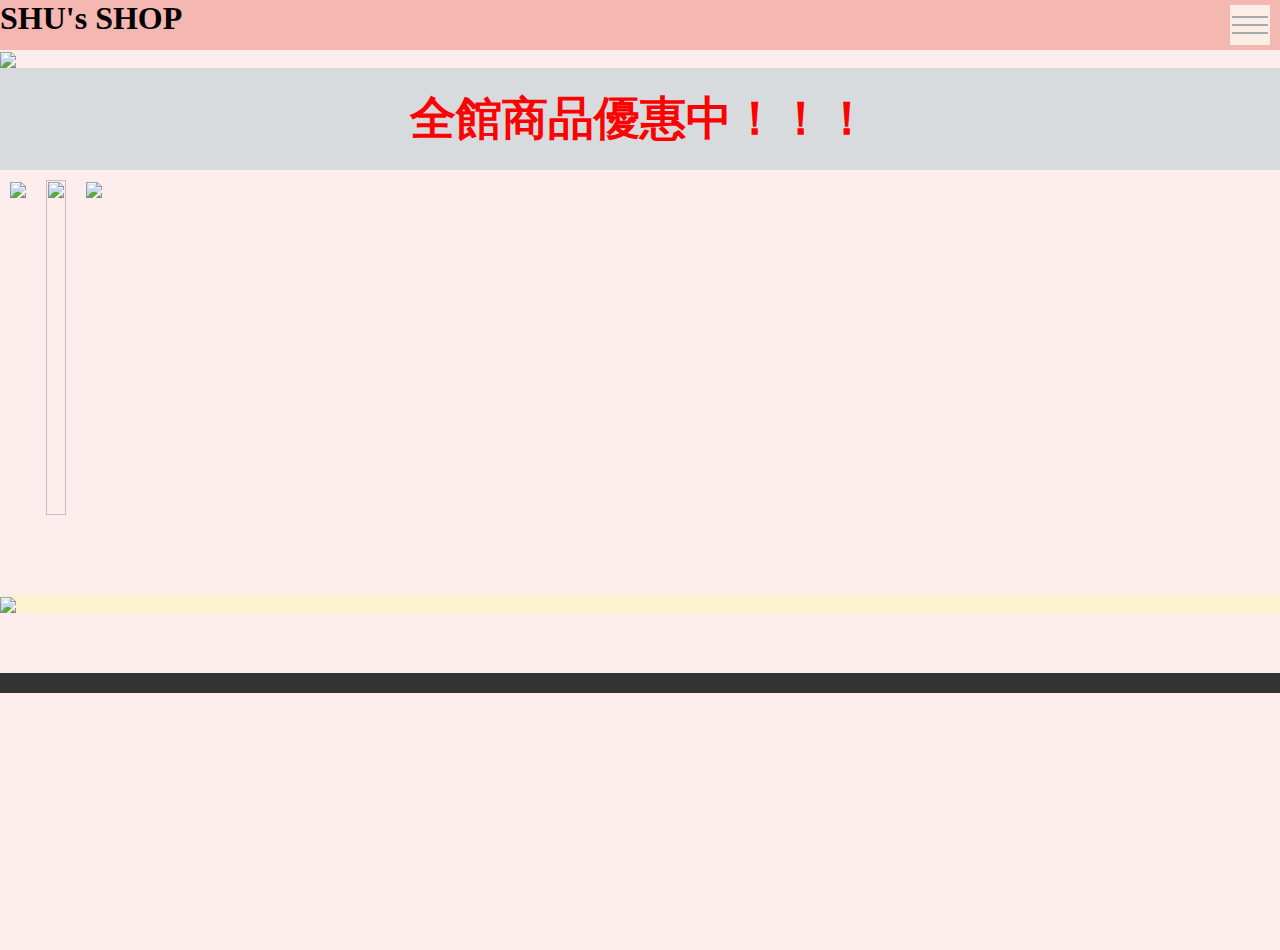
==== Final/index.html @ a50be229 "wst" ====
<!DOCTYPE html>
<html lang="en">

<head>
    <meta charset="UTF-8">
    <meta name="viewport" content="width=device-width, initial-scale=1.0,shrink-to-fit=no">
    <style type="text/css">
        * {
            margin: 0;
            padding: 0;
            list-style: none;
        }
        
        body {
            background: #FDEDEC;
        }
        
        .header {
            height: 50px;
            background-color: #F5B7B1;
            position: relative;
        }
        
        .btn {
            width: 40px;
            height: 40px;
            background-color: #FBEEE6;
            display: block;
            position: absolute;
            top: 5px;
            right: 10px;
        }
        
        .btn span {
            opacity: 0;
            width: 1px;
            height: 1px;
            display: block;
            overflow: hidden;
        }
        
        .btn::before {
            content: '';
            position: absolute;
            height: 2px;
            left: 2px;
            width: 36px;
            background-color: #aaa;
            top: 0;
            bottom: 0;
            margin: auto;
            box-shadow: 0px 8px 0px #aaa, 0px -8px 0px #aaa;
        }
        
        nav {
            width: 13%;
            height: 100vh;
            background-color: #FADBD8;
            position: absolute;
            top: 50px;
            left: -100%;
        }
        
        nav a {
            display: block;
            text-decoration: none;
            color: #566573;
            padding: 10px 20px;
            border-bottom: 1px solid lightcoral;
        }
        
        #menu {
            position: absolute;
        }
        
        #menu:checked~.header nav {
            left: 0;
        }
        
        @media screen and(min-width: 768px) {
            .btn {
                display: none;
            }
            .header {
                display: flex;
                justify-content: space-between;
                align-items: center;
            }
            nav {
                position: relative;
                left: 0;
                display: flex;
                width: auto;
                height: auto;
                top: 0;
                background-color: transparent;
            }
            nav a {
                border-bottom: none;
            }
        }
        
        .two .item {
            display: flex;
            margin: 0;
        }
        
        .two .item .pic,
        .two .item .text {
            width: 50%;
            margin: 0;
        }
        
        .two .item .text {
            display: flex;
            padding: 0 10px;
            box-sizing: border-box;
            flex-direction: column;
            justify-content: center;
        }
        
        img {
            vertical-align: bottom;
        }
        
        .item-group {
            width: 100%;
            max-width: 1400px;
            margin: auto;
        }
        
        .bg img {
            width: 100%;
        }
        
        .footer {
            background-color: #333;
            color: #aaa;
            text-align: center;
            padding: 10px 0;
        }
        
        .title h2 {
            text-align: center;
            font-size: 46px;
        }
        
        .title {
            margin: 0 0px 10px;
            padding: 20px 10px;
            background-color: #D7DBDD;
            color: red;
        }
        
        .title p {
            font-size: 22px;
            text-align: center;
        }
        
        .item {
            margin: 0 10px 20px;
        }
        
        .item .pic h3 {
            font-size: 24px;
            text-align: center;
        }
        
        .item .pic img {
            width: 100%;
        }
        
        .two {
            margin: 60px 0;
            background-color: #FCF3CF;
        }
        
        @media screen and (min-width: 768px) {
            .item-group {
                display: flex;
            }
        }
    </style>

</head>

<body>
    <input type="checkbox" name="" id="menu">

    <div class="header">
        <h1 class="logo">SHU's SHOP</h1>
        <label for="menu" class="btn"> 
                    <span>選單</span>
                </label>
        <nav>
            <a href="1.html"><b>女裝</b></a>
            <a href="2.html"><b>童裝</b></a>
            <a href="3.html"><b>飾品</b></a>
            <a href="3.html"><b>配件</b></a>
        </nav>
    </div>


    <div class="bg">
        <img src="https://photo.queenshop.com.tw/qs/333/index/200617-KV02.jpg">
    </div>

    <div class="about">
        <div class="wrap">
            <div class="title">
                <h2>全館商品優惠中！！！</h2>
                <p></p>
            </div>
            <div class="item-group">
                <div class="item">
                    <div class="pic">
                        <img src="https://photo.queenshop.com.tw/qs/333/home/2020/0617/s2-2.jpg">
                    </div>
                    <div class="text">
                        <p></p>
                    </div>
                </div>
                <div class="item">
                    <div class="pic">
                        <img src="https://photo.queenshop.com.tw/qs/333/home/2020/0617/s2.jpg" height="335">
                    </div>
                    <div class="text">
                        <p></p>
                    </div>
                </div>
                <div class="item">
                    <div class="pic">
                        <img src="https://photo.queenshop.com.tw/qs/333/home/2020/0617/s2-3.jpg">
                    </div>
                    <div class="text">
                        <p></p>
                    </div>
                </div>
            </div>
        </div>
    </div>






    <div class="two">
        <div class="wrap">
            <div class="item-group">
                <div class="item">
                    <div class="pic">
                        <img src="https://photo.queenshop.com.tw/qs/333/home/2020/0617/s9-2.png">
                    </div>
                    <div class="text">
                    </div>
                </div>
            </div>
        </div>
    </div>

    <div class="footer">
    </div>

</body>

</html>
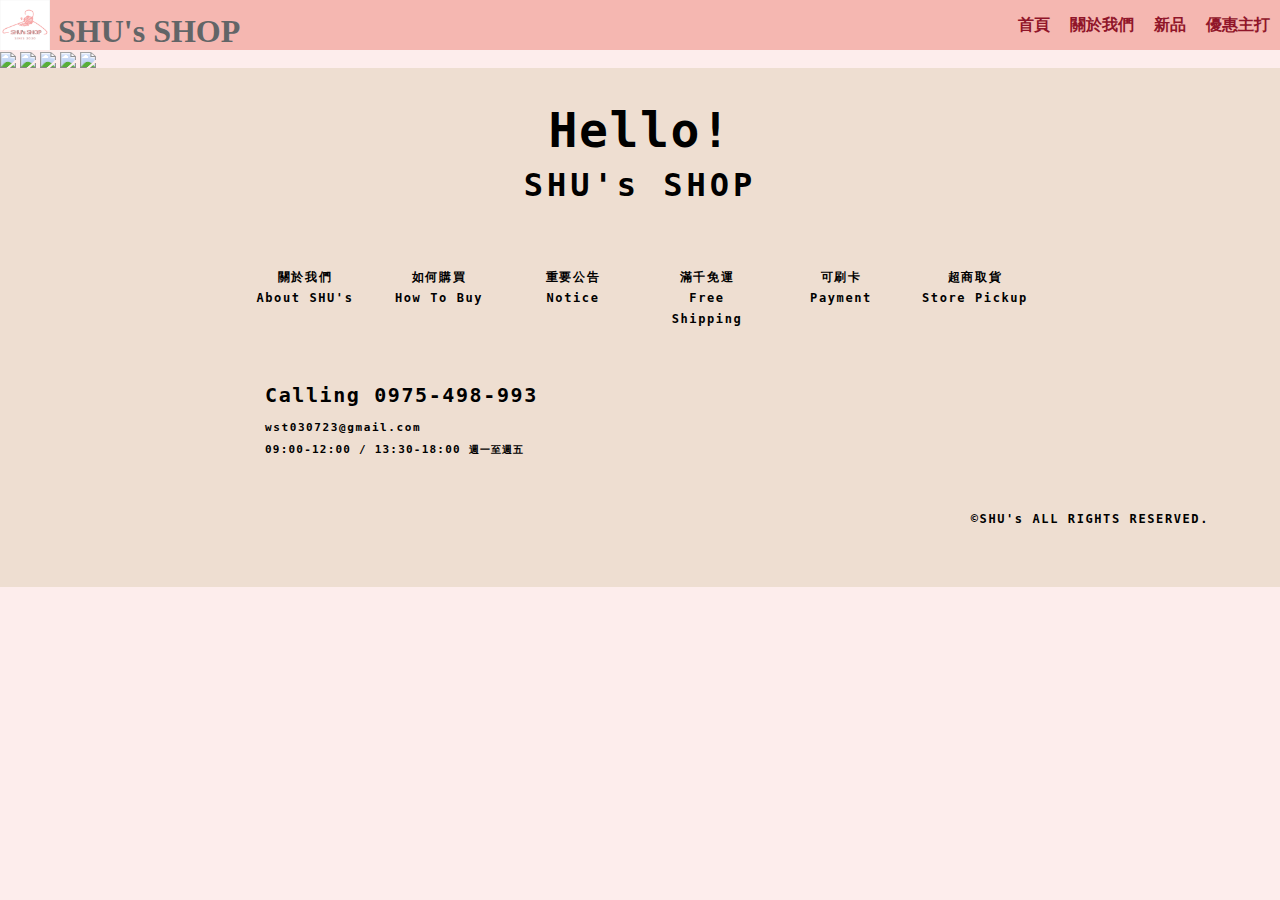
==== commit df780c5f: "123" ====
--- a/Final/index.html
+++ b/Final/index.html
@@ -4,183 +4,9 @@
 <head>
     <meta charset="UTF-8">
     <meta name="viewport" content="width=device-width, initial-scale=1.0,shrink-to-fit=no">
-    <style type="text/css">
-        * {
-            margin: 0;
-            padding: 0;
-            list-style: none;
-        }
-        
-        body {
-            background: #FDEDEC;
-        }
-        
-        .header {
-            height: 50px;
-            background-color: #F5B7B1;
-            position: relative;
-        }
-        
-        .btn {
-            width: 40px;
-            height: 40px;
-            background-color: #FBEEE6;
-            display: block;
-            position: absolute;
-            top: 5px;
-            right: 10px;
-        }
-        
-        .btn span {
-            opacity: 0;
-            width: 1px;
-            height: 1px;
-            display: block;
-            overflow: hidden;
-        }
-        
-        .btn::before {
-            content: '';
-            position: absolute;
-            height: 2px;
-            left: 2px;
-            width: 36px;
-            background-color: #aaa;
-            top: 0;
-            bottom: 0;
-            margin: auto;
-            box-shadow: 0px 8px 0px #aaa, 0px -8px 0px #aaa;
-        }
-        
-        nav {
-            width: 13%;
-            height: 100vh;
-            background-color: #FADBD8;
-            position: absolute;
-            top: 50px;
-            left: -100%;
-        }
-        
-        nav a {
-            display: block;
-            text-decoration: none;
-            color: #566573;
-            padding: 10px 20px;
-            border-bottom: 1px solid lightcoral;
-        }
-        
-        #menu {
-            position: absolute;
-        }
-        
-        #menu:checked~.header nav {
-            left: 0;
-        }
-        
-        @media screen and(min-width: 768px) {
-            .btn {
-                display: none;
-            }
-            .header {
-                display: flex;
-                justify-content: space-between;
-                align-items: center;
-            }
-            nav {
-                position: relative;
-                left: 0;
-                display: flex;
-                width: auto;
-                height: auto;
-                top: 0;
-                background-color: transparent;
-            }
-            nav a {
-                border-bottom: none;
-            }
-        }
-        
-        .two .item {
-            display: flex;
-            margin: 0;
-        }
-        
-        .two .item .pic,
-        .two .item .text {
-            width: 50%;
-            margin: 0;
-        }
-        
-        .two .item .text {
-            display: flex;
-            padding: 0 10px;
-            box-sizing: border-box;
-            flex-direction: column;
-            justify-content: center;
-        }
-        
-        img {
-            vertical-align: bottom;
-        }
-        
-        .item-group {
-            width: 100%;
-            max-width: 1400px;
-            margin: auto;
-        }
-        
-        .bg img {
-            width: 100%;
-        }
-        
-        .footer {
-            background-color: #333;
-            color: #aaa;
-            text-align: center;
-            padding: 10px 0;
-        }
-        
-        .title h2 {
-            text-align: center;
-            font-size: 46px;
-        }
-        
-        .title {
-            margin: 0 0px 10px;
-            padding: 20px 10px;
-            background-color: #D7DBDD;
-            color: red;
-        }
-        
-        .title p {
-            font-size: 22px;
-            text-align: center;
-        }
-        
-        .item {
-            margin: 0 10px 20px;
-        }
-        
-        .item .pic h3 {
-            font-size: 24px;
-            text-align: center;
-        }
-        
-        .item .pic img {
-            width: 100%;
-        }
-        
-        .two {
-            margin: 60px 0;
-            background-color: #FCF3CF;
-        }
-        
-        @media screen and (min-width: 768px) {
-            .item-group {
-                display: flex;
-            }
-        }
-    </style>
+    <title>SHU's SHOP</title>
+    <link rel="icon" href="IMG/logo2.png">
+    <link rel=stylesheet type="text/css" href="home.css">
 
 </head>
 
@@ -188,79 +14,78 @@
     <input type="checkbox" name="" id="menu">
 
     <div class="header">
-        <h1 class="logo">SHU's SHOP</h1>
+        <h1 class="logo">
+            <img src="IMG/logo5.png" width="50px" height="50px"> SHU's SHOP</h1>
         <label for="menu" class="btn"> 
                     <span>選單</span>
                 </label>
         <nav>
-            <a href="1.html"><b>女裝</b></a>
-            <a href="2.html"><b>童裝</b></a>
-            <a href="3.html"><b>飾品</b></a>
-            <a href="3.html"><b>配件</b></a>
+            <a href="home.html"><b>首頁</b></a>
+            <a href="about.html"><b>關於我們</b></a>
+            <a href="news.html"><b>新品</b></a>
+            <a href="sales.html"><b>優惠主打</b></a>
         </nav>
     </div>
 
 
     <div class="bg">
-        <img src="https://photo.queenshop.com.tw/qs/333/index/200617-KV02.jpg">
-    </div>
-
-    <div class="about">
-        <div class="wrap">
-            <div class="title">
-                <h2>全館商品優惠中！！！</h2>
-                <p></p>
-            </div>
-            <div class="item-group">
-                <div class="item">
-                    <div class="pic">
-                        <img src="https://photo.queenshop.com.tw/qs/333/home/2020/0617/s2-2.jpg">
-                    </div>
-                    <div class="text">
-                        <p></p>
-                    </div>
-                </div>
-                <div class="item">
-                    <div class="pic">
-                        <img src="https://photo.queenshop.com.tw/qs/333/home/2020/0617/s2.jpg" height="335">
-                    </div>
-                    <div class="text">
-                        <p></p>
-                    </div>
-                </div>
-                <div class="item">
-                    <div class="pic">
-                        <img src="https://photo.queenshop.com.tw/qs/333/home/2020/0617/s2-3.jpg">
-                    </div>
-                    <div class="text">
-                        <p></p>
-                    </div>
-                </div>
-            </div>
-        </div>
+        <img src="https://pic.pzcdn.tw/design/index/2020SS/061820/01F.gif">
+        <img src="https://pic.pzcdn.tw/design/index/2020SS/061520/00.jpg">
+        <img src="https://pic.pzcdn.tw/design/index/2020SS/061520/01-.gif">
+        <img src="https://pic.pzcdn.tw/design/index/2020SS/061520/02.jpg">
+        <img src="https://pic.pzcdn.tw/design/index/2020SS/061520/05.gif">
     </div>
 
 
-
-
-
-
-    <div class="two">
-        <div class="wrap">
-            <div class="item-group">
-                <div class="item">
-                    <div class="pic">
-                        <img src="https://photo.queenshop.com.tw/qs/333/home/2020/0617/s9-2.png">
-                    </div>
-                    <div class="text">
-                    </div>
-                </div>
-            </div>
+    <div class="footer">
+        <div class="footer__slogan">Hello!<span>SHU's SHOP</span></div>
+        <div class="footer__menu">
+            <ul>
+                <li>
+                    <a href="about.html">
+                        <span class="translate_tw">關於我們</span>
+                        <span class="translate_en">About SHU's</span>
+                    </a>
+                </li>
+                <li>
+                    <a href="how to buy.html">
+                        <span class="translate_tw">如何購買</span>
+                        <span class="translate_en">How To Buy</span>
+                    </a>
+                </li>
+                <li>
+                    <a href="notice.html">
+                        <span class="translate_tw">重要公告</span>
+                        <span class="translate_en">Notice</span>
+                    </a>
+                </li>
+                <li>
+                    <a href="news.html">
+                        <span class="translate_tw">滿千免運</span>
+                        <span class="translate_en">Free Shipping</span>
+                    </a>
+                </li>
+                <li>
+                    <a href="home.html">
+                        <span class="translate_tw">可刷卡</span>
+                        <span class="translate_en">Payment</span>
+                    </a>
+                </li>
+                <li>
+                    <a href="sales.html">
+                        <span class="translate_tw">超商取貨</span>
+                        <span class="translate_en">Store Pickup</span>
+                    </a>
+                </li>
+            </ul>
         </div>
-    </div>
-
-    <div class="footer">
-    </div>
+        <div class="footer__contact">
+            <p class="footer__phone">Calling 0975-498-993</p>
+            <p class="footer__email">wst030723@gmail.com</p>
+            <p class="footer__BH">09:00-12:00 / 13:30-18:00 <span>週一至週五</span></p>
+            <p class="footer__copyright"> ©SHU's ALL RIGHTS RESERVED.
+            </p>
+        </div>
 
 </body>
 
--- a/Final/home.css
+++ b/Final/home.css
@@ -0,0 +1,316 @@
+* {
+    margin: 0;
+    padding: 0;
+    list-style: none;
+}
+
+body {
+    background: #FDEDEC;
+}
+
+.header {
+    height: 50px;
+    background-color: #F5B7B1;
+    color: #626567;
+    position: relative;
+    font-family: Comic Sans MS;
+}
+
+.btn {
+    width: 40px;
+    height: 40px;
+    background-color: #FBEEE6;
+    display: block;
+    position: absolute;
+    top: 5px;
+    right: 10px;
+}
+
+.btn span {
+    opacity: 0;
+    width: 1px;
+    height: 1px;
+    display: block;
+    overflow: hidden;
+}
+
+.btn::before {
+    content: '';
+    position: absolute;
+    height: 2px;
+    left: 2px;
+    width: 36px;
+    background-color: #626567;
+    top: 0;
+    bottom: 0;
+    margin: auto;
+    box-shadow: 0px 8px 0px #F5B7B1, 0px -8px 0px #F5B7B1;
+}
+
+nav {
+    width: 15%;
+    height: 100vh;
+    background-color: #FADBD8;
+    position: absolute;
+    top: 50px;
+    left: -100%;
+    font-family: 微軟正黑體;
+}
+
+nav a {
+    display: block;
+    text-decoration: none;
+    color: #566573;
+    padding: 5px 10px;
+    border-bottom: 1px solid lightcoral;
+}
+
+a:hover {
+    background-color: #FEF5E7;
+}
+
+#menu {
+    position: absolute;
+}
+
+#menu:checked~.header nav {
+    left: 0;
+}
+
+@media (min-width: 768px) {
+    .btn {
+        display: none;
+    }
+    .header {
+        display: flex;
+        justify-content: space-between;
+        align-items: center;
+    }
+    nav {
+        position: relative;
+        left: 0;
+        display: flex;
+        width: auto;
+        height: auto;
+        top: 0;
+        background-color: transparent;
+    }
+    nav a {
+        border-bottom: none;
+        color: rgb(144, 21, 41);
+    }
+}
+
+img {
+    vertical-align: bottom;
+}
+
+.bg img {
+    width: 100%;
+}
+
+.footer {
+    overflow: hidden;
+    position: relative;
+    padding: 38px 0 46px;
+    text-align: center;
+    background-color: #eeded1;
+    letter-spacing: .1em;
+    font-weight: bold;
+    font-family: monospace, Helvetica, "微軟正黑體", sans-serif;
+}
+
+.footer a {
+    text-decoration: none;
+}
+
+.footer,
+.footer a {
+    color: #000;
+}
+
+.footer__slogan {
+    color: #000;
+    font-size: 48px;
+    line-height: 1em;
+}
+
+.footer__slogan span {
+    display: block;
+    margin-top: 15px;
+    font-size: 32px;
+    line-height: 32px;
+    letter-spacing: .125em;
+}
+
+.footer__menu .translate_tw,
+.footer__menu .translate_en {
+    display: block;
+    line-height: 21px;
+    font-size: 12px;
+    -webkit-transition: opacity 0.35s;
+    -moz-transition: opacity 0.35s;
+    -o-transition: opacity 0.35s;
+    transition: opacity 0.35s;
+}
+
+.footer__menu .translate_tw,
+{
+    opacity: 0;
+}
+
+.footer__menu .translate_en,
+{
+    opacity: 1;
+    margin-top: -21px;
+}
+
+.footer__menu a,
+{
+    display: inline-block;
+}
+
+.footer__menu a:hover .translate_tw,
+{
+    opacity: 1;
+}
+
+.footer__menu a:hover .translate_en,
+{
+    opacity: 0;
+}
+
+.footer__menu {
+    margin-top: 19px;
+}
+
+.footer__menu ul {
+    display: inline-block;
+}
+
+.footer__menu ul:after {
+    content: '';
+    display: block;
+    clear: both;
+}
+
+.footer__menu li {
+    display: block;
+    float: left;
+    line-height: 21px;
+    width: 134px;
+}
+
+.footer__menu a {
+    display: block;
+    position: relative;
+    padding-top: 47px;
+    color: #000;
+    margin: 0 10px;
+}
+
+.footer__contact {
+    margin-top: 11px;
+    font-size: 13px;
+    line-height: 22px;
+}
+
+.footer__phone {
+    line-height: 30px;
+}
+
+.footer__email,
+.footer__BH {
+    font-size: 12px;
+}
+
+.footer__email {
+    margin-top: 7px;
+}
+
+.footer__BH {
+    letter-spacing: .11em;
+}
+
+.footer__BH span {
+    font-size: 90%;
+}
+
+.footer__copyright {
+    position: absolute;
+    right: 71px;
+    bottom: 57px;
+    font-size: 12px;
+    line-height: 22px;
+}
+
+@media (min-width: 1024px) {
+    .footer {
+        overflow: hidden;
+        position: relative;
+        padding: 38px 0 16px;
+    }
+    .footer__contact {
+        margin-top: 46px;
+        font-size: 20px;
+        text-align: left;
+        float: left;
+        margin-left: calc(50% - 375px);
+        margin-bottom: 110px;
+    }
+    .footer__email,
+    .footer__BH {
+        font-size: 11px;
+    }
+}
+
+@media (max-width: 1024px) {
+    .footer__menu .translate_tw {
+        opacity: 1;
+    }
+    .footer__menu .translate_en {
+        opacity: 0;
+    }
+    .footer {
+        padding-top: 46px;
+        padding-bottom: 44px;
+    }
+    .footer__slogan,
+    .footer__slogan span {
+        font-size: 25px;
+        line-height: 34px;
+    }
+    .footer__slogan span {
+        margin-top: 0;
+        letter-spacing: .05em;
+    }
+    .footer__menu {
+        width: 300px;
+        margin: 20px auto;
+    }
+    .footer__menu li {
+        width: 100px;
+    }
+    .footer__menu a {
+        margin: 0;
+    }
+    .footer__phone {
+        font-size: 18px;
+        line-height: 25px;
+    }
+    .footer__email,
+    .footer__BH {
+        font-size: 12px;
+        line-height: 18px;
+    }
+    .footer__email {
+        margin-top: 0;
+    }
+    .footer__copyright {
+        font-size: 14px;
+        position: relative;
+        margin-bottom: 20px;
+        right: auto;
+        bottom: auto;
+    }
+}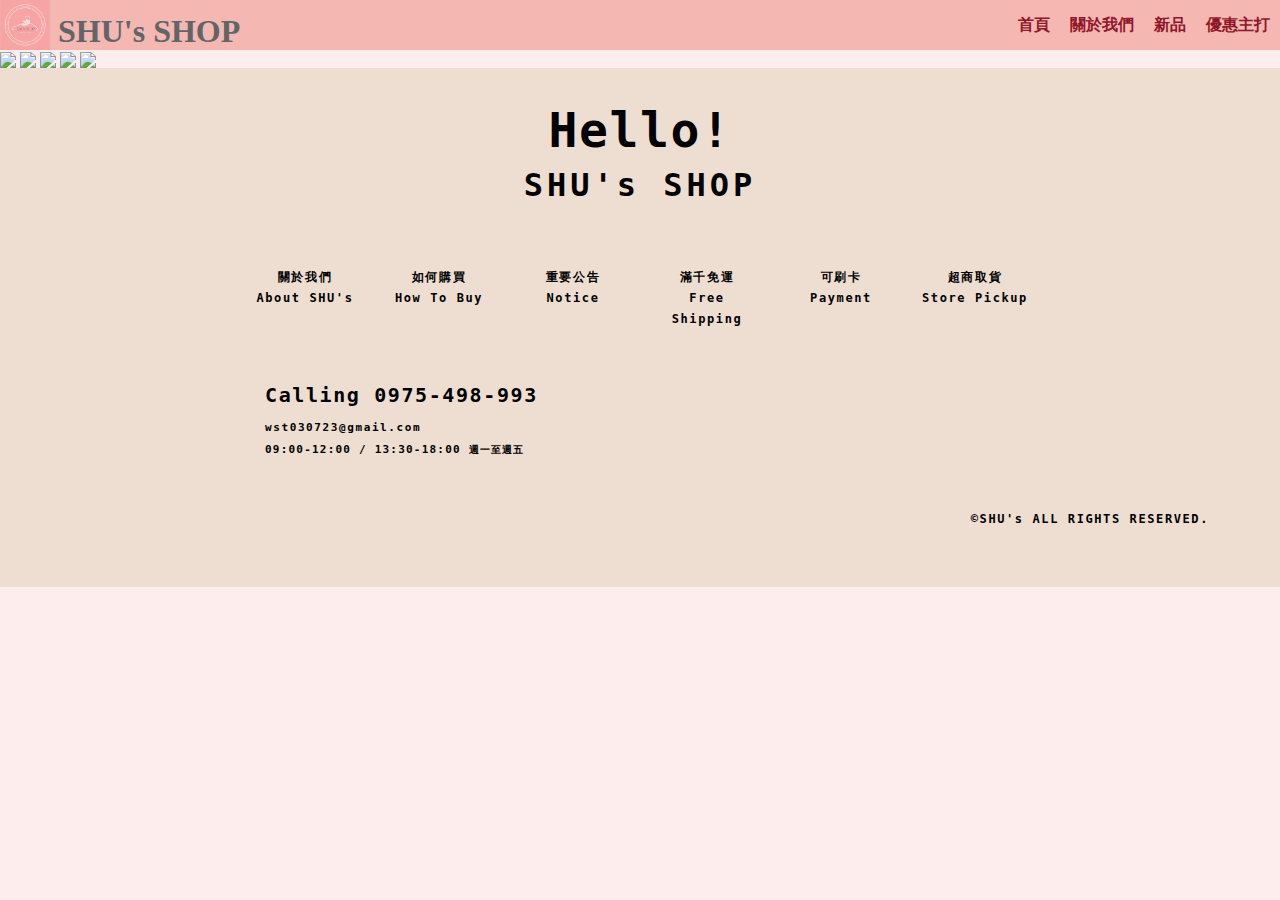
==== commit eaea325f: "Final" ====
--- a/Final/index.html
+++ b/Final/index.html
@@ -15,7 +15,7 @@
 
     <div class="header">
         <h1 class="logo">
-            <img src="IMG/logo5.png" width="50px" height="50px"> SHU's SHOP</h1>
+            <img src="IMG/logo2.png" width="50px" height="50px"> SHU's SHOP</h1>
         <label for="menu" class="btn"> 
                     <span>選單</span>
                 </label>
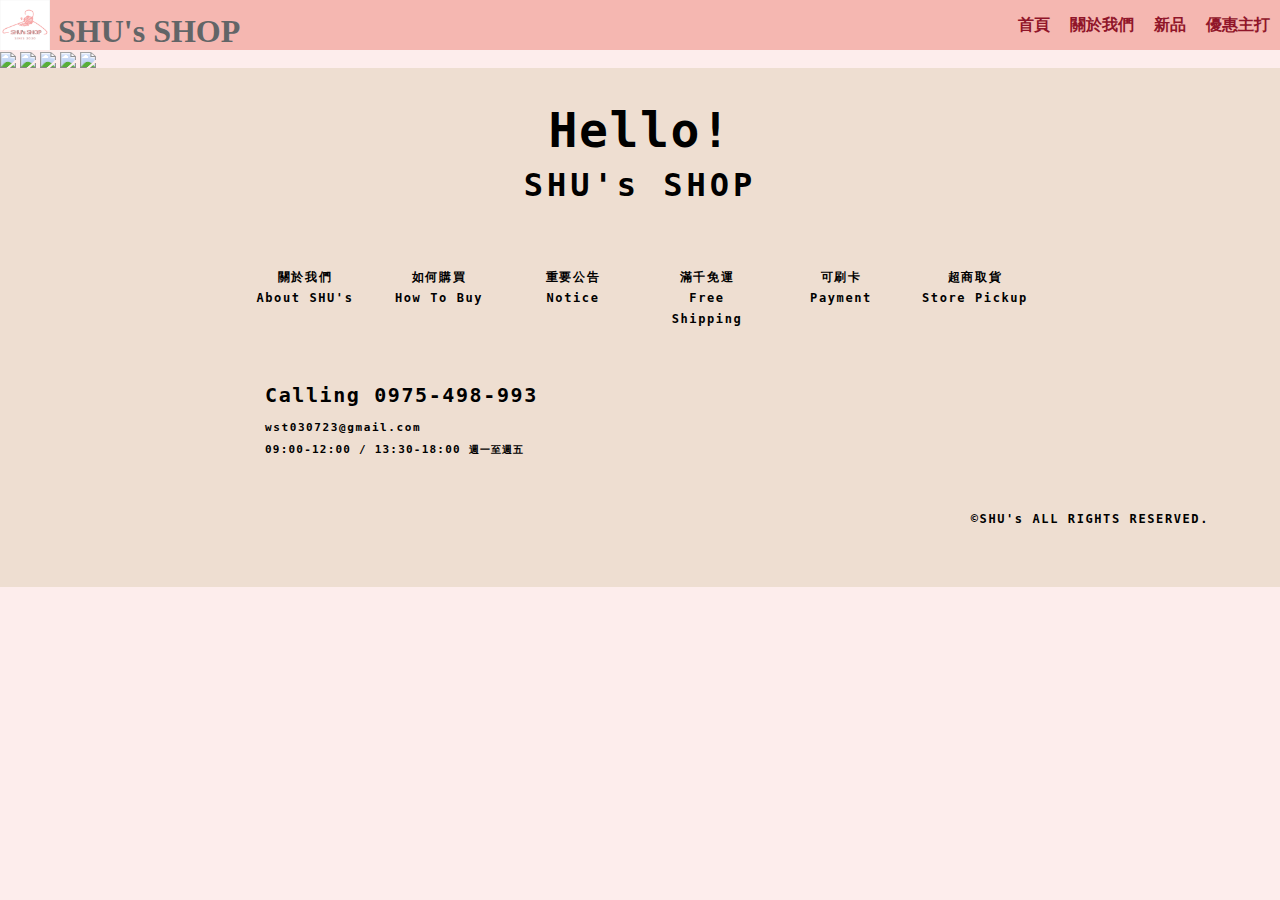
==== commit 1048094e: "1" ====
--- a/Final/index.html
+++ b/Final/index.html
@@ -15,7 +15,7 @@
 
     <div class="header">
         <h1 class="logo">
-            <img src="IMG/logo2.png" width="50px" height="50px"> SHU's SHOP</h1>
+            <img src="IMG/logo5.png" width="50px" height="50px"> SHU's SHOP</h1>
         <label for="menu" class="btn"> 
                     <span>選單</span>
                 </label>
